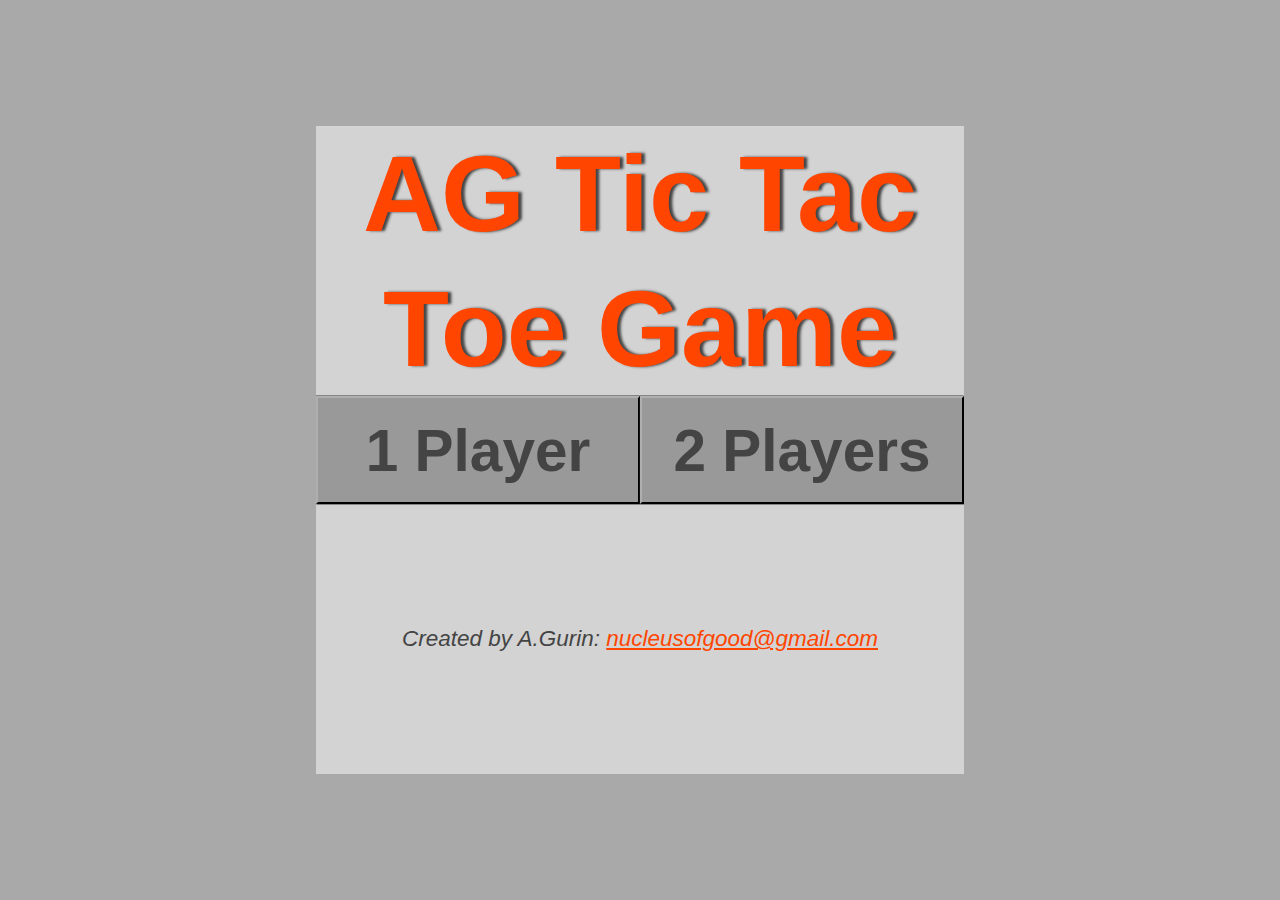
==== index.html @ 220aa7ad "adding files to repository" ====
<!DOCTYPE html>
<html>
    <head>
        <!-- Global site tag (gtag.js) - Google Analytics -->
        <script async src="https://www.googletagmanager.com/gtag/js?id=UA-114339459-3"></script>
        <script>
          window.dataLayer = window.dataLayer || [];
          function gtag(){dataLayer.push(arguments);}
          gtag('js', new Date());

          gtag('config', 'UA-114339459-3');
        </script>
        <!-- /Global site tag (gtag.js) - Google Analytics -->
        <!-- Yandex.Metrika counter -->
        <script type="text/javascript" >
            (function (d, w, c) {
                (w[c] = w[c] || []).push(function() {
                    try {
                        w.yaCounter48476393 = new Ya.Metrika({
                            id:48476393,
                            clickmap:true,
                            trackLinks:true,
                            accurateTrackBounce:true
                        });
                    } catch(e) { }
                });

                var n = d.getElementsByTagName("script")[0],
                    s = d.createElement("script"),
                    f = function () { n.parentNode.insertBefore(s, n); };
                s.type = "text/javascript";
                s.async = true;
                s.src = "https://mc.yandex.ru/metrika/watch.js";

                if (w.opera == "[object Opera]") {
                    d.addEventListener("DOMContentLoaded", f, false);
                } else { f(); }
            })(document, window, "yandex_metrika_callbacks");
        </script>
        <noscript><div><img src="https://mc.yandex.ru/watch/48476393" style="position:absolute; left:-9999px;" alt="" /></div></noscript>
        <!-- /Yandex.Metrika counter -->
        <meta charset="utf-8">
        <title>AG Tic Tac Toe Game</title>
        <meta name="author" content="A.Gurin">
        <meta name="description" content="tic tac toe game">
        <meta name="keywords" content="tic tac toe">
        <meta property="og:image" content="https://eggofevil.github.io/build-a-tic-tac-toe-game-pre-final/img/XO-XO-XO-256x256.png" />
        <link rel="stylesheet" type="text/css" href="css/style.css">
        <link rel="stylesheet" type="text/css" href="css/mobile-style-portrait.css">
        <link rel="stylesheet" type="text/css" href="css/mobile-style-landscape.css">
        <link rel="shortcut icon" href="favicon.ico" type="image/ico">
    </head>
    <body>
        <article>
            <h1>AG Tic Tac Toe Game</h1>
            <div id="startScr" class="splashEl square">
                <div id="gameName">
                    <h3>AG Tic Tac Toe Game</h3>
                </div>
                <button id="onePlayerBtn">1 Player</button>
                <button id="twoPlayersBtn">2 Players</button>
                <address>
                    Created by A.Gurin: <a href="mailto:nucleusofgood@gmail.com">nucleusofgood@gmail.com</a>
                </address>
            </div>
            <div id="chooseSideScr" class="splashEl square">
                <div>?</div>
                <button id="xBtn" class="sideBtn">X</button>
                <span>OR</span>
                <button id="oBtn" class="sideBtn">0</button>
                <button id="backBtn">&lArr;</button>
            </div>
            <div id="endScr" class="splashEl square"></div>
            <div id="infoScr" class="splashEl">
                <div id="player1ScoreScr"></div>
                <div id="turnInfoScr"></div>
                <div id="player2ScoreScr"></div>
            </div>
            <div id="aiLvlScr">
                <div id="aiLvl">AI lvl</div>
                <button id="easyBtn" class="aiLvlBtn">Easy</button>
                <button id="hardBtn" class="aiLvlBtn">Hard</button>
            </div>
            <div id="playingField" class="splashEl square">
                <div id="ln1Col1" class="cell"></div>
                <div id="ln1Col2" class="cell"></div>
                <div id="ln1Col3" class="cell"></div>
                <div id="ln2Col1" class="cell"></div>
                <div id="ln2Col2" class="cell"></div>
                <div id="ln2Col3" class="cell"></div>
                <div id="ln3Col1" class="cell"></div>
                <div id="ln3Col2" class="cell"></div>
                <div id="ln3Col3" class="cell"></div>
            </div>
            <button id="startNewGameBtn" class="splashEl">Start new game</button>
            <address id="footer" class="splashEl">
                Created by A.Gurin: <a href="mailto:nucleusofgood@gmail.com">nucleusofgood@gmail.com</a>
            </address>
        </article>
    </body>
    <script type="text/javascript" src="js/main.js">
    </script>
    <script type="text/javascript" src="js/ai.js">
    </script>
</html>
---- css/style.css ----
* {
    margin: 0;
    padding: 0;
    font-size: 0;
    box-sizing: border-box;
    font-weight: bold;
    color: #444444;
    overflow: hidden;
    font-family: sans-serif;
}
body {
    background: #A9A9A9;
}
article {
    height: 100vh;
    width: 72vh;
    margin: 0 auto;
    text-align: center;
}
.splashEl {
    width: 72vh;
    margin-top: 14vh;
    background: #d3d3d3;
}
.square {
    height: 72vh;
}

button {
    background-color: #999999 !important;
    border-width: 0.25vh;
    border-left-color: #afafaf;
    border-top-color: #afafaf;
    outline-color: #191919;
    box-shadow: 0.05vh 0.05vh #262626,
        -0.05vh -0.05vh #262626;
}
#startScr div {
    height: 30vh;
    line-height: 15vh;
}
h3 {
    font-size: 12vh;
    color: orangered;
    text-shadow: 0.4vh 0vh 0.3vh #444444;
}
#startScr button {
    height: 12vh;
    width: 36vh;
    font-size: 6.5vh;
}
address, a {
    font-size: 2.5vh;
    font-weight: normal;
}
#startScr address {
    height: 30vh;
    line-height: 30vh;
}
a {
    color: orangered;
}
#chooseSideScr div {
    margin-top: 13vh;
    height: 16vh;
    font-size: 16vh;
    line-height: 16vh;
}
#chooseSideScr button {
    height: 12vh;
    width: 12vh;
    font-size: 8vh;
}
#chooseSideScr span {
    display: inline-block;
    height: 12vh;
    width: 14vh;
    vertical-align: bottom;
    line-height: 12vh;
    font-size: 8vh;
}
#backBtn {
    display: block;
    margin: 0 auto;
    margin-top: 1vh;
}
#infoScr {
    display: inline-block;
    height: 13.5vh;
    width: 48vh;
    margin-top: 0.5vh;
    border-bottom: 0.5vh solid #A9A9A9;
    border-left: 0.5vh solid #A9A9A9;
    border-right: 0.5vh solid #A9A9A9;
}
#infoScr div {
    display: inline-block;
    height: 13.5vh;
    width: 15vh;
    line-height: 4.5vh;
    color: #565656;
    font-size: 3.5vh;
}
#turnInfoScr {
    font-size: 4.5vh !important;
}
#aiLvlScr {
    display: inline-block;
    height: 13.5vh;
    width: 24vh;
    margin-top: 0.5vh;
    border-bottom: 0.5vh solid #A9A9A9;
    border-left: 0.5vh solid #A9A9A9;
    border-right: 0.5vh solid #A9A9A9;
}
#aiLvlScr * {
    height: calc(13vh / 3);
}
#aiLvl {
    font-size: 4vh;
}
#aiLvlScr button {
    width: 23vh;
    font-size: 3vh;
}
#playingField {
    margin-top: 0;
}
.cell {
    font-size: 12vh;
    display: inline-block;
    height: 24vh;
    width: 24vh;
    font-size: 20vh;
    font-weight: normal;
    border: 0.5vh solid #A9A9A9;
}
#startNewGameBtn {
    margin-top: 0.5vh;
    font-size: 4vh;
    height: 7vh;
    width: 35.5vh;
}
#endScr {
    position: absolute;
    background: none;
    line-height: 72vh;
    color: #faebd7;
    font-size: 13vh;
    text-shadow: 0.4vh 0.4vh 0.5vh #000000,
        -0.1vh -0.1vh 0vh #000000;
}
#footer {
    margin-top: 0;
    height: 6vh;
    line-height: 6vh;
    background: #A9A9A9;
}
---- css/mobile-style-portrait.css ----
@media (orientation: portrait)  and (max-aspect-ratio: 5/7) {
    article {
        width: 100vw;
    }
    .splashEl {
        width: 99vw;
        margin: 0 auto;
    }
    .square {
        height: 99vw;
        margin-top: calc((100vh - 99vw)/2);
    }
    button {
        border-width: 0.5vw;
    }
    #startScr div {
        height: 39.5vw;
        line-height: 19.25vw;
    }
    h3 {
        font-size: 14vw;
    }
    #startScr Button {
        height: 20vw;
        width: 50%;
        font-size: 10vw;
    }
    address, a {
        font-size: 4.5vw;
    }
    #startScr address {
        height: 39.5vw;
        line-height: 39.5vw;
    }
    #chooseSideScr div {
        margin-top: 19.5vw;
        height: 20vw;
        font-size: 20vw;
        line-height: 20vw;
    }
    #chooseSideScr button {
        height: 20vw;
        width: 20vw;
        font-size: 14vw;
    }
    #chooseSideScr span {
        height: 20vw;
        width: 24vw;
        line-height: 20vw;
        font-size: 14vw;
    }
    #backBtn {
        margin-top: 2vw;
    }
    #infoScr {
        height: calc((100vh - 100vw)/2);
        width: 66vw;
        margin-left: 0.5vw;
        border-width: 0.5vw;
    }
    #infoScr div {
        margin-top: calc(((100vh - 100vw)/2 - 15vh)/2);
        height: 15vh;
        width: 21vw;
        font-size: 5vw;
        line-height: 5vh;
    }
    #turnInfoScr {
        font-size: 7vw !important;
    }
    
    #aiLvlScr {
        height: calc((100vh - 100vw)/2);
        width: 33vw;
        border-width: 0.5vw;
    }
    #aiLvlScr * {
        height: calc((100vh - 100vw)/6);
    }
    #aiLvl {
        font-size: 7vw;
        line-height: calc((100vh - 100vw)/6);
    }
    #aiLvlScr button {
        width: 32vw;
        font-size: 5vw;
    }
    
    .cell {
        height: 33vw;
        width: 33vw;
        border-width: 0.5vw;
        font-size: 29vw;
    }
    #startNewGameBtn {
        height: calc((100vh - 100vw)/4);
        width: 49.5vw;
        font-size: 6vw;
    }
    #endScr {
        line-height: 99vw;
        font-size: 16vw;
    }
    #footer {
        height: calc((100vh - 100vw)/4);
        line-height: calc((100vh - 100vw)/4);
    }
}
---- css/mobile-style-landscape.css ----
@media (orientation: landscape) and (max-width: 980px)  and (min-aspect-ratio: 4/3) {
    article {
        width: 100vw;
        vertical-align: top;
    }
    
    .splashEl {
        width: 87vh;
        margin-top: 0.5vh;
    }
    .square {
        height: 87vh;
        margin-left: calc((100vw - 87vh)/2);
        border: 0.5vh solid #A9A9A9;
    }
    button {
        border-width: 0.5vh;
    }
    #startScr {
        height: 99vh;
        width: 99vh;
        margin-left: calc((100vw - 99vh)/2);
    }
    #startScr div {
        height: 40vh;
        line-height: 20vh;
    }
    h3 {
        font-size: 14vh;
    }
    #startScr button {
        height: 18vh;
        width: 50%;
        font-size: 8vh;
    }
    address, a {
        font-size: 4vh;
    }
    #startScr address {
        height: 40vh;
        line-height: 40vh;
    }
    #chooseSideScr div {
        margin-top: 15.5vh;
        height: 20vh;
        line-height: 20vh;
        font-size: 20vh;
    }
    #chooseSideScr button {
        height: 16vh;
        width: 16vh;
        font-size: 10vh;
    }
    #chooseSideScr span {
        height: 16vh;
        width: 20vh;
        line-height: 16vh;
        font-size: 10vh;
    }
    #backBtn {
        margin-top: 2vh;
    }
    #infoScr {
        position: absolute;
        left: 0;
        height: 99vh;
        width: calc((100vw - 87vh)/2);
        border-top: 0.5vh solid #A9A9A9;
        border-bottom: 0.5vh solid #A9A9A9;
    }
    #infoScr div {
        display: block;
        height: 33vh;
        width: 100%;
        padding-top: 4.5vh;
        line-height: 8vh;
        font-size: 4vh;
    }
    #turnInfoScr {
        width: 100% !important;
        font-size: 5.5vh !important;
    }
    #playingField {
        margin-top: 0.5vh;
        border-width: 0vh;
    }
    #aiLvlScr {
        position: absolute;
        right: 0;
        height: 49.5vh;
        width: calc((100vw - 87vh)/2);
    }
    #aiLvlScr * {
        height: 16vh;
    }
    #aiLvl {
        font-size: 6vh;
        line-height: 16vh;
    }
    #aiLvlScr button {
        width: 70%;
        font-size: 4vh;
    }
    .cell {
        height: 29vh;
        width: 29vh;
        font-size: 26vh;
    }
    #startNewGameBtn {
        position: absolute;
        top: 74.25vh;
        right: 0;
        height: 24.75vh;
        width: calc((100vw - 87vh)/2);
        font-size: 5vh;
 
    }
    #endScr {
        z-index: 1;
        line-height: 87vh;
    }
    #footer {
        margin: 0 auto;
        height: 12vh;
        line-height: 12vh;
        background: #d3d3d3;
        border: 0.5vh solid #A9A9A9;
    }
}
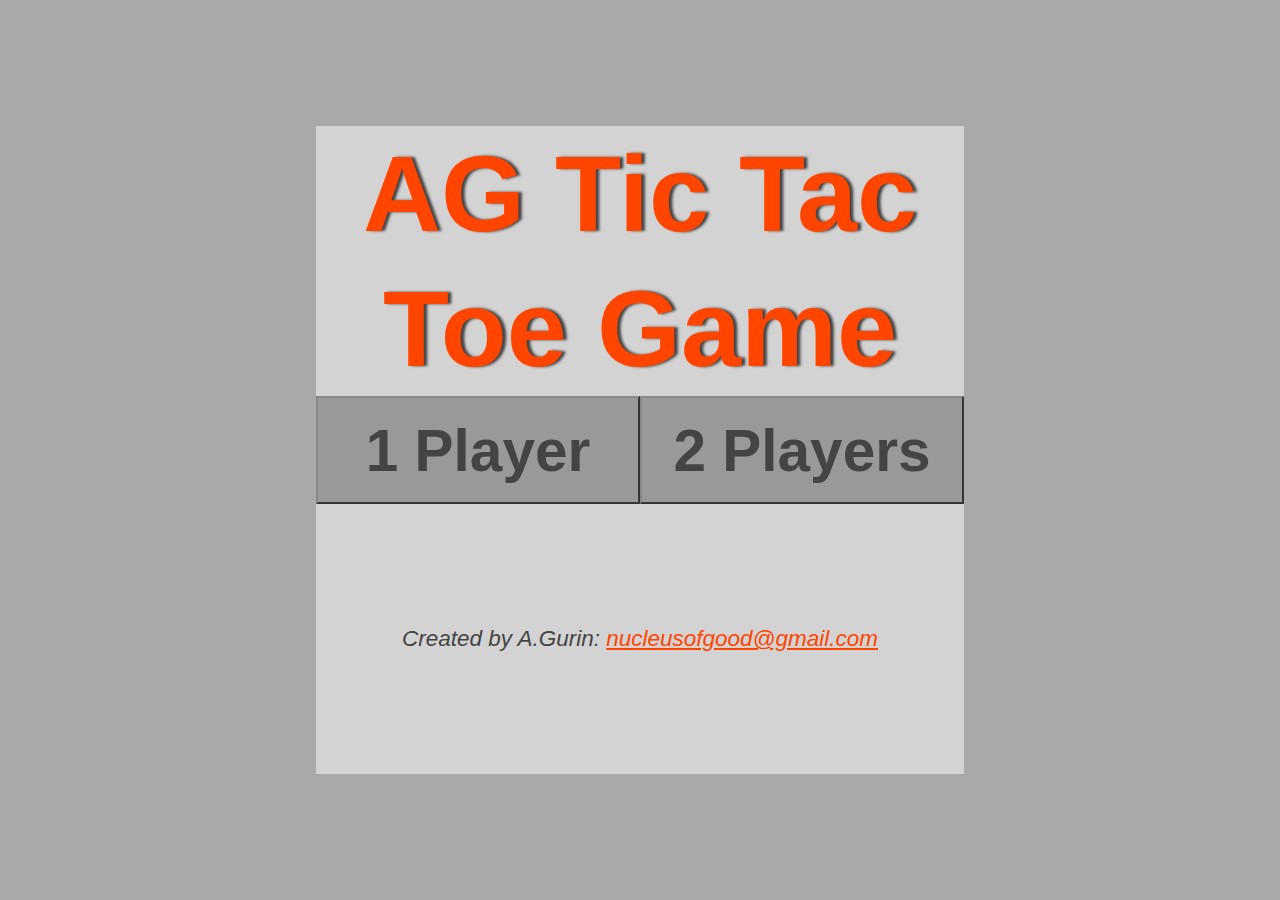
==== commit a9dc92ab: "some corrections" ====
--- a/index.html
+++ b/index.html
@@ -2,13 +2,13 @@
 <html>
     <head>
         <!-- Global site tag (gtag.js) - Google Analytics -->
-        <script async src="https://www.googletagmanager.com/gtag/js?id=UA-114339459-3"></script>
+        <script async src="https://www.googletagmanager.com/gtag/js?id=UA-114339459-4"></script>
         <script>
           window.dataLayer = window.dataLayer || [];
           function gtag(){dataLayer.push(arguments);}
           gtag('js', new Date());
 
-          gtag('config', 'UA-114339459-3');
+          gtag('config', 'UA-114339459-4');
         </script>
         <!-- /Global site tag (gtag.js) - Google Analytics -->
         <!-- Yandex.Metrika counter -->
@@ -16,8 +16,8 @@
             (function (d, w, c) {
                 (w[c] = w[c] || []).push(function() {
                     try {
-                        w.yaCounter48476393 = new Ya.Metrika({
-                            id:48476393,
+                        w.yaCounter48570923 = new Ya.Metrika({
+                            id:48570923,
                             clickmap:true,
                             trackLinks:true,
                             accurateTrackBounce:true
@@ -37,7 +37,7 @@
                 } else { f(); }
             })(document, window, "yandex_metrika_callbacks");
         </script>
-        <noscript><div><img src="https://mc.yandex.ru/watch/48476393" style="position:absolute; left:-9999px;" alt="" /></div></noscript>
+        <noscript><div><img src="https://mc.yandex.ru/watch/48570923" style="position:absolute; left:-9999px;" alt="" /></div></noscript>
         <!-- /Yandex.Metrika counter -->
         <meta charset="utf-8">
         <title>AG Tic Tac Toe Game</title>
@@ -81,6 +81,7 @@
                 <button id="easyBtn" class="aiLvlBtn">Easy</button>
                 <button id="hardBtn" class="aiLvlBtn">Hard</button>
             </div>
+            <div id="placeHolder">AG</div>
             <div id="playingField" class="splashEl square">
                 <div id="ln1Col1" class="cell"></div>
                 <div id="ln1Col2" class="cell"></div>
@@ -92,7 +93,7 @@
                 <div id="ln3Col2" class="cell"></div>
                 <div id="ln3Col3" class="cell"></div>
             </div>
-            <button id="startNewGameBtn" class="splashEl">Start new game</button>
+            <button id="startNewGameBtn">Start new game</button>
             <address id="footer" class="splashEl">
                 Created by A.Gurin: <a href="mailto:nucleusofgood@gmail.com">nucleusofgood@gmail.com</a>
             </address>
--- a/css/style.css
+++ b/css/style.css
@@ -27,13 +27,9 @@
 }
 
 button {
-    background-color: #999999 !important;
-    border-width: 0.25vh;
-    border-left-color: #afafaf;
-    border-top-color: #afafaf;
+    background-color: #999999;
+    border-color: #888888;
     outline-color: #191919;
-    box-shadow: 0.05vh 0.05vh #262626,
-        -0.05vh -0.05vh #262626;
 }
 #startScr div {
     height: 30vh;
@@ -83,6 +79,7 @@
     display: block;
     margin: 0 auto;
     margin-top: 1vh;
+    line-height: 1;
 }
 #infoScr {
     display: inline-block;
@@ -95,26 +92,21 @@
 }
 #infoScr div {
     display: inline-block;
-    height: 13.5vh;
+    font-size: 3.5vh;
+    height: 10.5vh;
+    margin-top: 1vh;
     width: 15vh;
-    line-height: 4.5vh;
+    line-height: 1;
     color: #565656;
-    font-size: 3.5vh;
 }
-#turnInfoScr {
-    font-size: 4.5vh !important;
-}
-#aiLvlScr {
+#aiLvlScr, #placeHolder {
     display: inline-block;
     height: 13.5vh;
     width: 24vh;
-    margin-top: 0.5vh;
     border-bottom: 0.5vh solid #A9A9A9;
-    border-left: 0.5vh solid #A9A9A9;
-    border-right: 0.5vh solid #A9A9A9;
 }
 #aiLvlScr * {
-    height: calc(13vh / 3);
+    height: calc(13vh/3);
 }
 #aiLvl {
     font-size: 4vh;
@@ -122,6 +114,15 @@
 #aiLvlScr button {
     width: 23vh;
     font-size: 3vh;
+}
+#placeHolder {
+    font-size: 8vh;
+    line-height: 13.5vh;
+    color: #ff4500;
+    text-shadow: 0.4vh 0vh 0.3vh #444444;
+    border-left: 0.5vh solid #a9a9a9;
+    border-right: 0.5vh solid #a9a9a9;
+    background: #6b6d79;
 }
 #playingField {
     margin-top: 0;
--- a/css/mobile-style-portrait.css
+++ b/css/mobile-style-portrait.css
@@ -9,9 +9,6 @@
     .square {
         height: 99vw;
         margin-top: calc((100vh - 99vw)/2);
-    }
-    button {
-        border-width: 0.5vw;
     }
     #startScr div {
         height: 39.5vw;
@@ -55,21 +52,15 @@
     #infoScr {
         height: calc((100vh - 100vw)/2);
         width: 66vw;
-        margin-left: 0.5vw;
         border-width: 0.5vw;
     }
     #infoScr div {
-        margin-top: calc(((100vh - 100vw)/2 - 15vh)/2);
-        height: 15vh;
+        margin-top: calc(((100vh - 100vw)/2 - 15vw)/2);
+        height: 15vw;
         width: 21vw;
         font-size: 5vw;
-        line-height: 5vh;
     }
-    #turnInfoScr {
-        font-size: 7vw !important;
-    }
-    
-    #aiLvlScr {
+    #aiLvlScr, #placeHolder {
         height: calc((100vh - 100vw)/2);
         width: 33vw;
         border-width: 0.5vw;
@@ -79,13 +70,16 @@
     }
     #aiLvl {
         font-size: 7vw;
-        line-height: calc((100vh - 100vw)/6);
+        height: calc((100vh - 100vw)/6 - 0.5vw);
+        line-height: calc((100vh - 100vw)/6 - 0.5vw);
     }
     #aiLvlScr button {
         width: 32vw;
         font-size: 5vw;
     }
-    
+    #placeHolder {
+        line-height: calc((100vh - 100vw)/2);
+    }
     .cell {
         height: 33vw;
         width: 33vw;
@@ -94,7 +88,7 @@
     }
     #startNewGameBtn {
         height: calc((100vh - 100vw)/4);
-        width: 49.5vw;
+        width: 49vw;
         font-size: 6vw;
     }
     #endScr {
--- a/css/mobile-style-landscape.css
+++ b/css/mobile-style-landscape.css
@@ -1,20 +1,16 @@
 @media (orientation: landscape) and (max-width: 980px)  and (min-aspect-ratio: 4/3) {
     article {
         width: 100vw;
-        vertical-align: top;
     }
     
     .splashEl {
         width: 87vh;
-        margin-top: 0.5vh;
     }
     .square {
         height: 87vh;
         margin-left: calc((100vw - 87vh)/2);
-        border: 0.5vh solid #A9A9A9;
-    }
-    button {
-        border-width: 0.5vh;
+        margin-top: 0.5vh;
+        border: 0.5vh solid #a9a9a9;
     }
     #startScr {
         height: 99vh;
@@ -43,8 +39,8 @@
     #chooseSideScr div {
         margin-top: 15.5vh;
         height: 20vh;
+        font-size: 20vh;
         line-height: 20vh;
-        font-size: 20vh;
     }
     #chooseSideScr button {
         height: 16vh;
@@ -62,33 +58,30 @@
     }
     #infoScr {
         position: absolute;
-        left: 0;
+        left: 0.5vh;
         height: 99vh;
-        width: calc((100vw - 87vh)/2);
-        border-top: 0.5vh solid #A9A9A9;
-        border-bottom: 0.5vh solid #A9A9A9;
+        width: calc((100vw - 87vh)/2 - 0.5vh);
     }
     #infoScr div {
-        display: block;
-        height: 33vh;
+        height: 29vh;
         width: 100%;
-        padding-top: 4.5vh;
-        line-height: 8vh;
+        margin: 0;
+        padding-top: 8.5vh;
         font-size: 4vh;
     }
-    #turnInfoScr {
-        width: 100% !important;
-        font-size: 5.5vh !important;
+    #player1ScoreScr {
+        border-top: 0.5vh solid #a9a9a9;
     }
     #playingField {
+        border: none;
         margin-top: 0.5vh;
-        border-width: 0vh;
     }
-    #aiLvlScr {
+    #aiLvlScr, #placeHolder {
         position: absolute;
-        right: 0;
-        height: 49.5vh;
-        width: calc((100vw - 87vh)/2);
+        top: 1vh;
+        right: 0.5vh;
+        height: 48.5vh;
+        width: calc((100vw - 87vh)/2 - 0.5vh);
     }
     #aiLvlScr * {
         height: 16vh;
@@ -101,19 +94,14 @@
         width: 70%;
         font-size: 4vh;
     }
+    #placeHolder {
+        font-size: 20vh;
+        line-height: 48.5vh;
+    }
     .cell {
         height: 29vh;
         width: 29vh;
         font-size: 26vh;
-    }
-    #startNewGameBtn {
-        position: absolute;
-        top: 74.25vh;
-        right: 0;
-        height: 24.75vh;
-        width: calc((100vw - 87vh)/2);
-        font-size: 5vh;
- 
     }
     #endScr {
         z-index: 1;
@@ -126,4 +114,21 @@
         background: #d3d3d3;
         border: 0.5vh solid #A9A9A9;
     }
+    /*difference with ag version*/
+    #startNewGameBtn {
+        position: absolute;
+        top: 74.25vh;
+        right: 1vh;
+        height: 24.25vh;
+        width: calc((100vw - 87vh)/2 - 1.5vh);
+        font-size: 5vh;
+    }
+    .restartBtns {
+        position: absolute;
+        right: 1vh;
+        height: 24.25vh;
+        width: calc((100vw - 87vh)/2 - 1.5vh);
+        font-size: 5vh;
+ 
+    }
 }